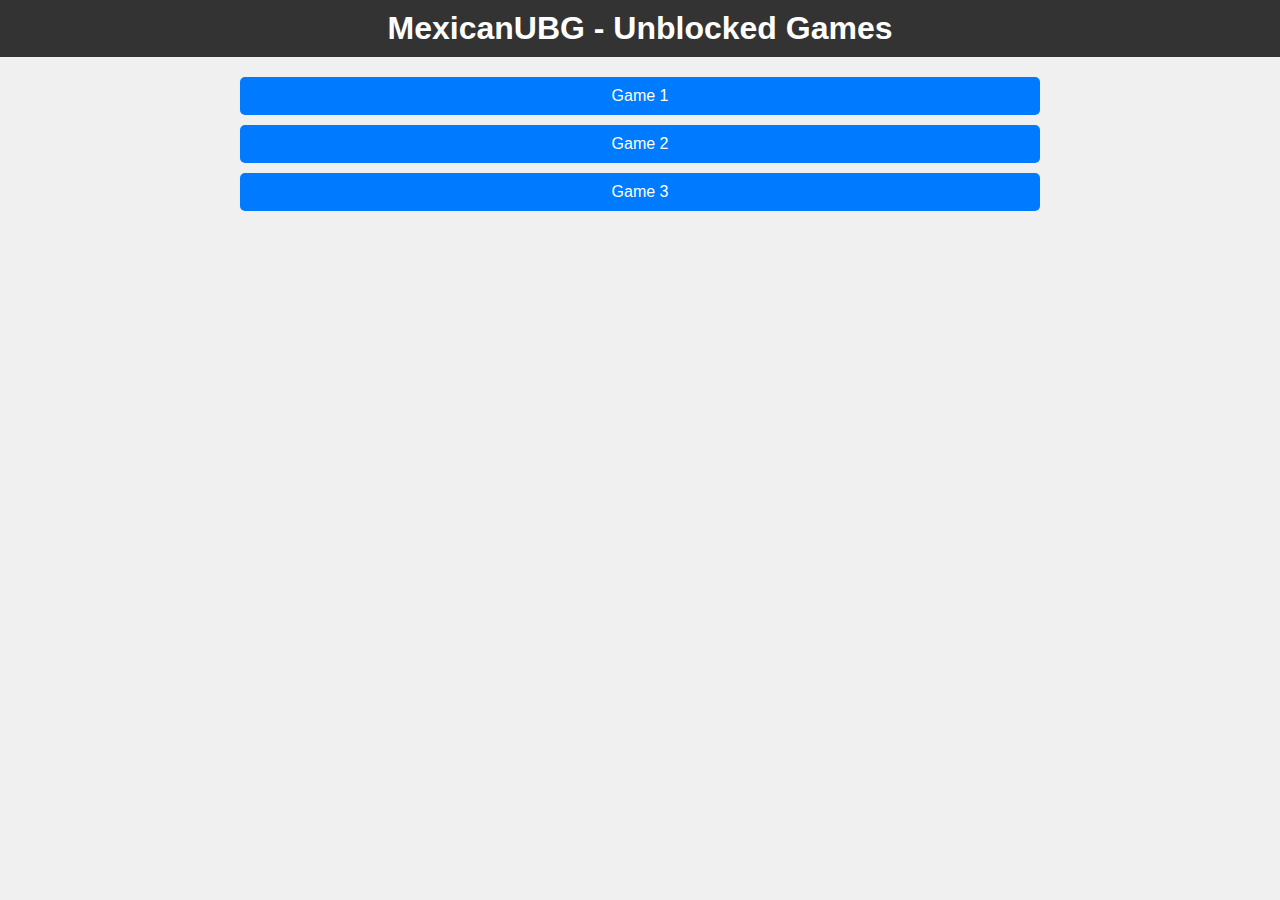
==== Index.html @ 9ad9c6a7 "Create Index.html" ====
<!DOCTYPE html>
<html lang="en">
<head>
    <meta charset="UTF-8">
    <meta name="viewport" content="width=device-width, initial-scale=1.0">
    <title>MexicanUBG - Unblocked Games</title>
    <style>
        body {
            font-family: Arial, sans-serif;
            margin: 0;
            padding: 0;
            background-color: #f0f0f0;
        }
        header {
            background-color: #333;
            color: #fff;
            padding: 10px 0;
            text-align: center;
        }
        h1 {
            margin: 0;
        }
        .container {
            max-width: 800px;
            margin: 20px auto;
            padding: 0 20px;
        }
        .game-link {
            display: block;
            background-color: #007bff;
            color: #fff;
            text-decoration: none;
            padding: 10px 20px;
            margin-bottom: 10px;
            border-radius: 5px;
            text-align: center;
        }
        .game-link:hover {
            background-color: #0056b3;
        }
    </style>
</head>
<body>
    <header>
        <h1>MexicanUBG - Unblocked Games</h1>
    </header>
    <div class="container">
        <a href="game1.html" class="game-link">Game 1</a>
        <a href="game2.html" class="game-link">Game 2</a>
        <a href="game3.html" class="game-link">Game 3</a>
        <!-- Add more game links as needed -->
    </div>
</body>
</html>
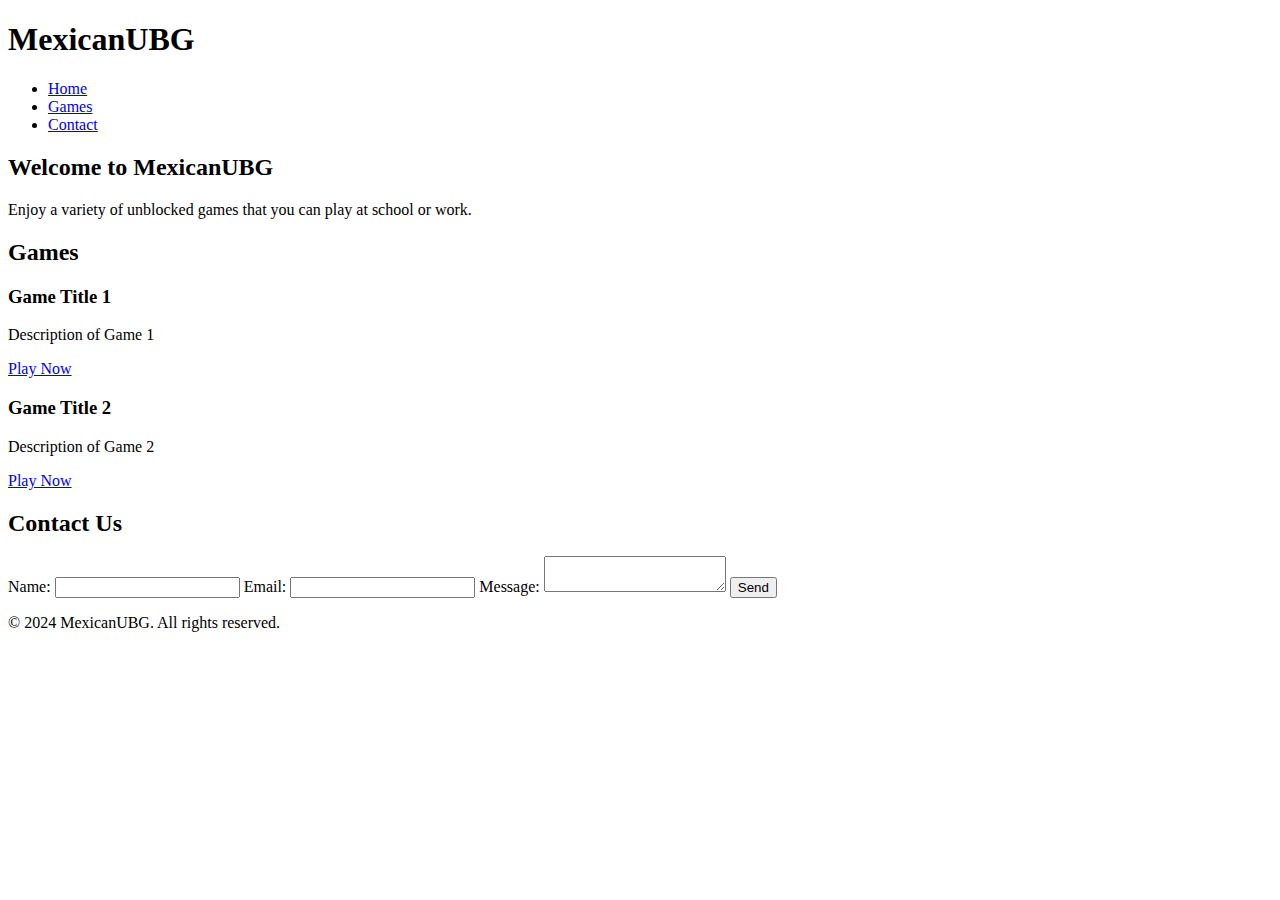
==== commit e4b4b572: "Index.html" ====
--- a/Index.html
+++ b/Index.html
@@ -4,51 +4,57 @@
     <meta charset="UTF-8">
     <meta name="viewport" content="width=device-width, initial-scale=1.0">
     <title>MexicanUBG - Unblocked Games</title>
-    <style>
-        body {
-            font-family: Arial, sans-serif;
-            margin: 0;
-            padding: 0;
-            background-color: #f0f0f0;
-        }
-        header {
-            background-color: #333;
-            color: #fff;
-            padding: 10px 0;
-            text-align: center;
-        }
-        h1 {
-            margin: 0;
-        }
-        .container {
-            max-width: 800px;
-            margin: 20px auto;
-            padding: 0 20px;
-        }
-        .game-link {
-            display: block;
-            background-color: #007bff;
-            color: #fff;
-            text-decoration: none;
-            padding: 10px 20px;
-            margin-bottom: 10px;
-            border-radius: 5px;
-            text-align: center;
-        }
-        .game-link:hover {
-            background-color: #0056b3;
-        }
-    </style>
+    <link rel="stylesheet" href="styles.css">
 </head>
 <body>
     <header>
-        <h1>MexicanUBG - Unblocked Games</h1>
+        <h1>MexicanUBG</h1>
+        <nav>
+            <ul>
+                <li><a href="#home">Home</a></li>
+                <li><a href="#games">Games</a></li>
+                <li><a href="#contact">Contact</a></li>
+            </ul>
+        </nav>
     </header>
-    <div class="container">
-        <a href="game1.html" class="game-link">Game 1</a>
-        <a href="game2.html" class="game-link">Game 2</a>
-        <a href="game3.html" class="game-link">Game 3</a>
-        <!-- Add more game links as needed -->
-    </div>
+    <main>
+        <section id="home">
+            <h2>Welcome to MexicanUBG</h2>
+            <p>Enjoy a variety of unblocked games that you can play at school or work.</p>
+        </section>
+        <section id="games">
+            <h2>Games</h2>
+            <div class="game-list">
+                <!-- Game items will be added here -->
+                <div class="game-item">
+                    <h3>Game Title 1</h3>
+                    <p>Description of Game 1</p>
+                    <a href="game1.html">Play Now</a>
+                </div>
+                <div class="game-item">
+                    <h3>Game Title 2</h3>
+                    <p>Description of Game 2</p>
+                    <a href="game2.html">Play Now</a>
+                </div>
+                <!-- Add more games as needed -->
+            </div>
+        </section>
+        <section id="contact">
+            <h2>Contact Us</h2>
+            <form id="contact-form">
+                <label for="name">Name:</label>
+                <input type="text" id="name" name="name" required>
+                <label for="email">Email:</label>
+                <input type="email" id="email" name="email" required>
+                <label for="message">Message:</label>
+                <textarea id="message" name="message" required></textarea>
+                <button type="submit">Send</button>
+            </form>
+        </section>
+    </main>
+    <footer>
+        <p>&copy; 2024 MexicanUBG. All rights reserved.</p>
+    </footer>
+    <script src="scripts.js"></script>
 </body>
 </html>
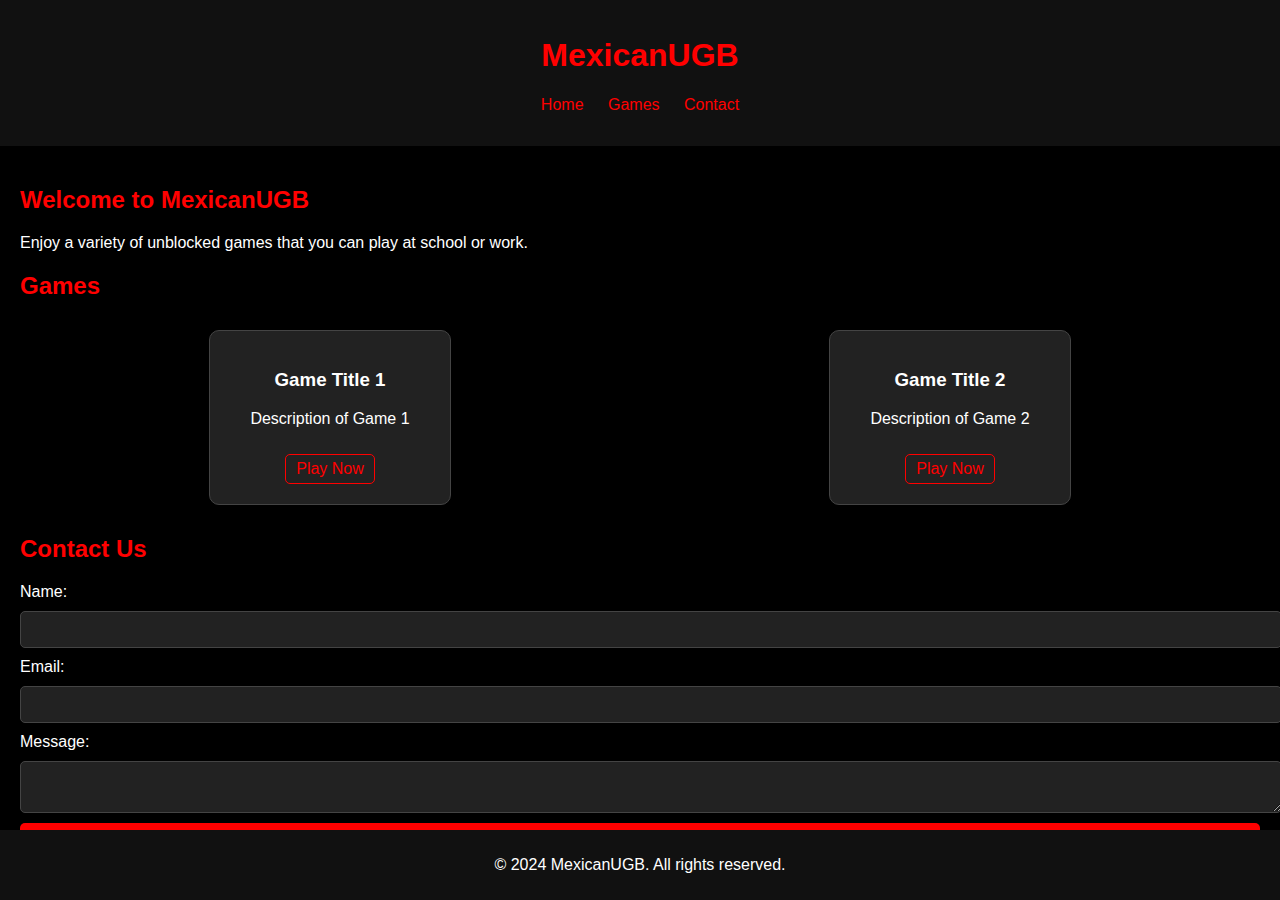
==== commit 4fc159eb: "Index.html" ====
--- a/Index.html
+++ b/Index.html
@@ -3,12 +3,12 @@
 <head>
     <meta charset="UTF-8">
     <meta name="viewport" content="width=device-width, initial-scale=1.0">
-    <title>MexicanUBG - Unblocked Games</title>
+    <title>MexicanUGB - Unblocked Games</title>
     <link rel="stylesheet" href="styles.css">
 </head>
 <body>
     <header>
-        <h1>MexicanUBG</h1>
+        <h1>MexicanUGB</h1>
         <nav>
             <ul>
                 <li><a href="#home">Home</a></li>
@@ -19,7 +19,7 @@
     </header>
     <main>
         <section id="home">
-            <h2>Welcome to MexicanUBG</h2>
+            <h2>Welcome to MexicanUGB</h2>
             <p>Enjoy a variety of unblocked games that you can play at school or work.</p>
         </section>
         <section id="games">
@@ -53,7 +53,7 @@
         </section>
     </main>
     <footer>
-        <p>&copy; 2024 MexicanUBG. All rights reserved.</p>
+        <p>&copy; 2024 MexicanUGB. All rights reserved.</p>
     </footer>
     <script src="scripts.js"></script>
 </body>
--- a/styles.css
+++ b/styles.css
@@ -0,0 +1,105 @@
+body {
+    font-family: Arial, sans-serif;
+    margin: 0;
+    padding: 0;
+    background-color: #000;
+    color: #fff;
+}
+
+header {
+    background-color: #111;
+    color: #fff;
+    padding: 1rem;
+    text-align: center;
+}
+
+nav ul {
+    list-style: none;
+    padding: 0;
+}
+
+nav ul li {
+    display: inline;
+    margin: 0 10px;
+}
+
+nav ul li a {
+    color: #ff0000;
+    text-decoration: none;
+}
+
+main {
+    padding: 20px;
+}
+
+h1, h2 {
+    color: #ff0000;
+}
+
+.game-list {
+    display: flex;
+    flex-wrap: wrap;
+    justify-content: space-around;
+}
+
+.game-item {
+    background-color: #222;
+    border: 1px solid #444;
+    margin: 10px;
+    padding: 20px;
+    width: 200px;
+    text-align: center;
+    border-radius: 10px;
+}
+
+.game-item a {
+    color: #ff0000;
+    text-decoration: none;
+    border: 1px solid #ff0000;
+    padding: 5px 10px;
+    border-radius: 5px;
+    display: inline-block;
+    margin-top: 10px;
+}
+
+.game-item a:hover {
+    background-color: #ff0000;
+    color: #000;
+}
+
+footer {
+    background-color: #111;
+    color: #fff;
+    text-align: center;
+    padding: 10px 0;
+    position: fixed;
+    bottom: 0;
+    width: 100%;
+}
+
+label, input, textarea, button {
+    display: block;
+    width: 100%;
+    margin-bottom: 10px;
+}
+
+input, textarea {
+    padding: 10px;
+    border: 1px solid #444;
+    border-radius: 5px;
+    background-color: #222;
+    color: #fff;
+}
+
+button {
+    background-color: #ff0000;
+    color: #000;
+    border: none;
+    padding: 10px;
+    border-radius: 5px;
+    cursor: pointer;
+}
+
+button:hover {
+    background-color: #ff4444;
+}
